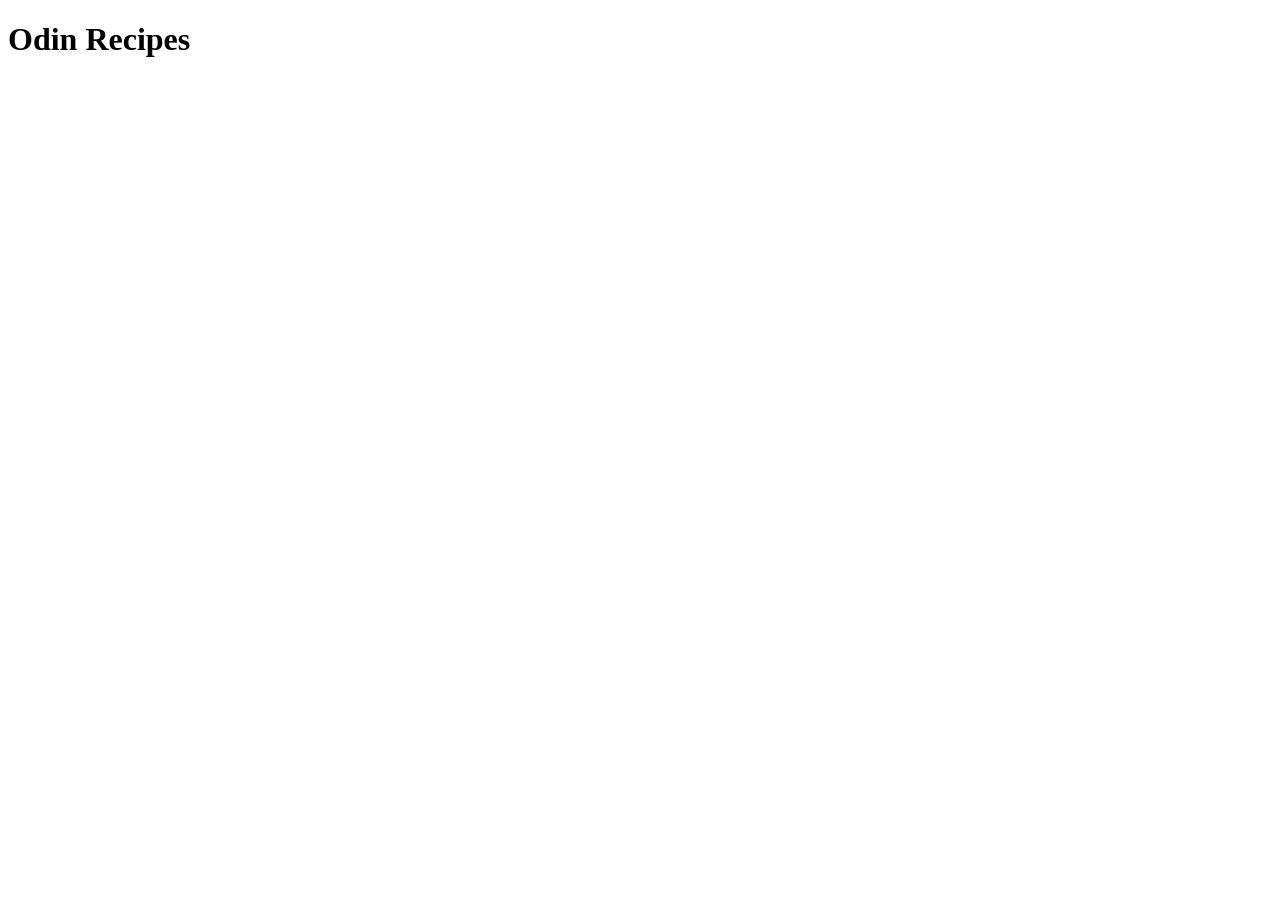
==== index.html @ fd92b6f4 "Added intro to README.md, created index.html with boilerplate and heading." ====
<!DOCTYPE html>
<html lang="en">

<head>
    <meta charset="UTF-8">
    <meta name="viewport" content="width=device-width, initial-scale=1.0">
    <title>Odin Recipes</title>
</head>

<body>
    <h1>Odin Recipes</h1>
</body>

</html>
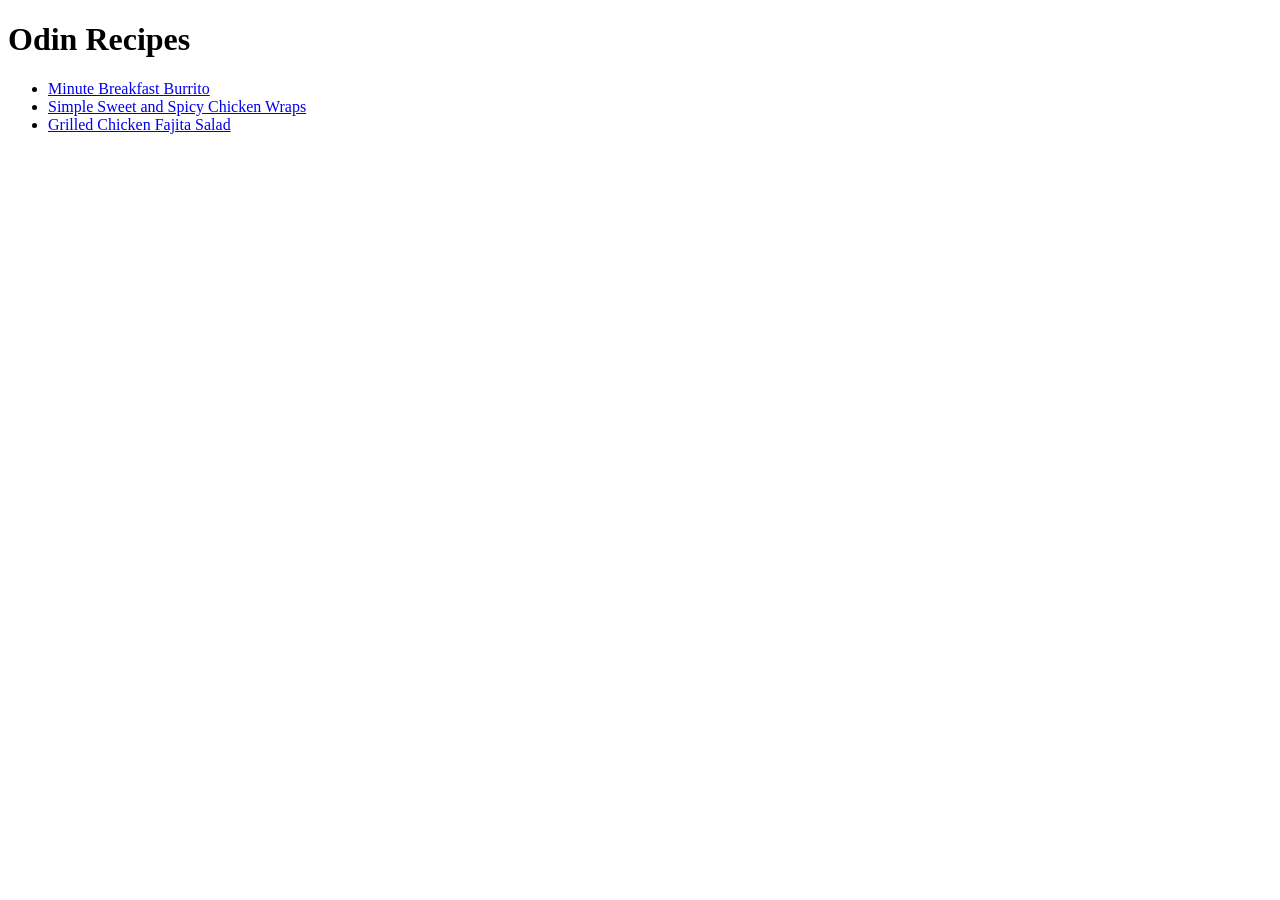
==== commit aacd59c4: "Added links to recipes, and return-home links back to the index." ====
--- a/index.html
+++ b/index.html
@@ -9,6 +9,17 @@
 
 <body>
     <h1>Odin Recipes</h1>
+    <ul>
+        <li>
+            <a href="./recipes/breakfast-burrito.html">Minute Breakfast Burrito</a>
+        </li>
+        <li>
+            <a href="./recipes/chicken-wraps.html">Simple Sweet and Spicy Chicken Wraps</a>
+        </li>
+        <li>
+            <a href="./recipes/fajita-salad.html">Grilled Chicken Fajita Salad</a>
+        </li>
+    </ul>
 </body>
 
 </html>
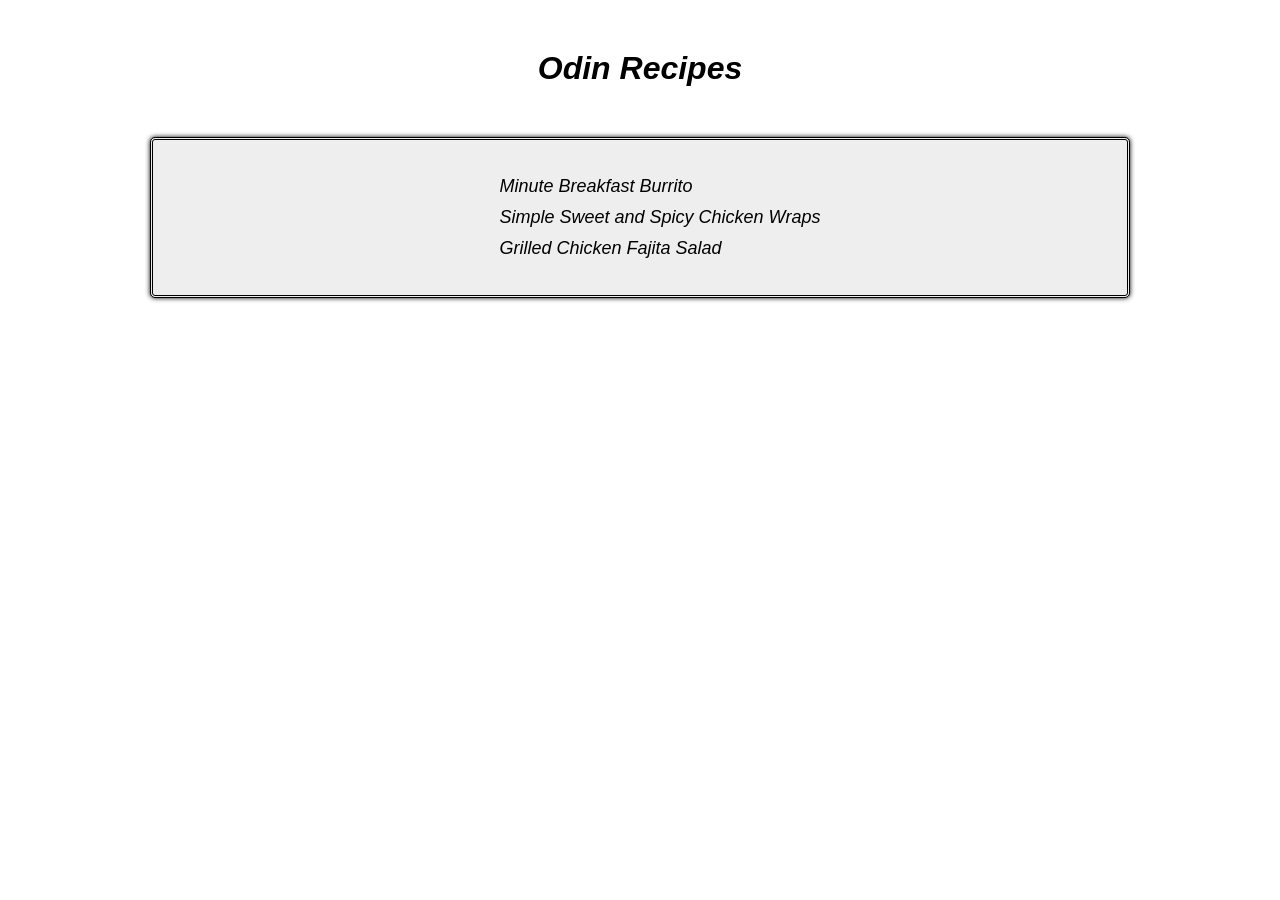
==== commit 9cc7c703: "Added some nice simple CSS!" ====
--- a/index.html
+++ b/index.html
@@ -5,11 +5,14 @@
     <meta charset="UTF-8">
     <meta name="viewport" content="width=device-width, initial-scale=1.0">
     <title>Odin Recipes</title>
+    <link rel="stylesheet" href="./styles.css">
 </head>
 
 <body>
-    <h1>Odin Recipes</h1>
-    <ul>
+    <div class="header">
+        <h1><em>Odin Recipes</em></h1>
+    </div>
+    <div class="main"><ul>
         <li>
             <a href="./recipes/breakfast-burrito.html">Minute Breakfast Burrito</a>
         </li>
@@ -19,7 +22,7 @@
         <li>
             <a href="./recipes/fajita-salad.html">Grilled Chicken Fajita Salad</a>
         </li>
-    </ul>
+    </ul></div>
 </body>
 
 </html>
--- a/styles.css
+++ b/styles.css
@@ -0,0 +1,50 @@
+body {
+  margin: 50px;
+  font-family: 'Lucida Sans', 'Lucida Sans Regular', 'Lucida Grande', 'Lucida Sans Unicode', Geneva, Verdana, sans-serif;
+}
+
+.header {
+  text-align: center;
+  margin-bottom: 50px;
+  font-style: italic;
+}
+
+.main {
+  display: flex;
+  flex-wrap: wrap;
+  justify-content: center;
+  gap: 20px;
+  background-color: #EEE;
+  border: 1px solid #000;
+  border-style: double;
+  border-width: 3px;
+  padding: 20px;
+  border-radius: 5px;
+  box-shadow: 0px 0px 5px black;
+  margin-left: 100px;
+  margin-right: 100px;
+  flex-direction: column;
+  align-items: center;
+}
+
+ul {
+  display: flex;
+  flex-direction: column;
+  gap: 10px;
+  list-style: none;
+}
+
+a {
+  text-decoration: none;
+  color: black;
+  font-size: 18px;
+  font-style: italic;
+}
+
+img {
+  border: 1px solid black;
+  border-radius: 5px;
+  box-shadow: 0px 0px 5px black;
+  border-style: double;
+  border-width: 3px;
+}
